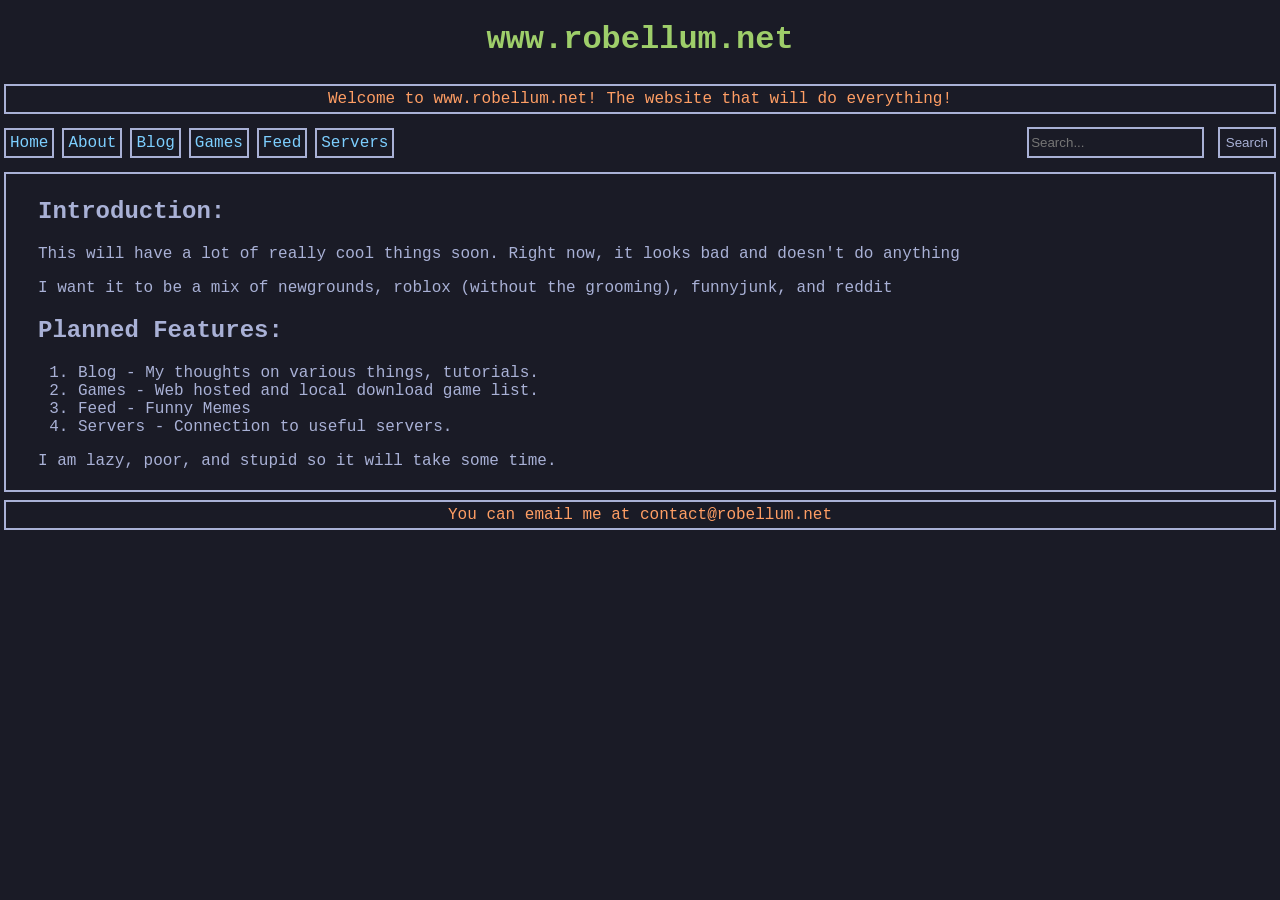
==== docs/index.html @ e9e70e77 "Change folder structure Uses /docs instead of /root" ====
<!DOCTYPE html>
<html lang="en">
<head>
    <meta charset="UTF-8">
    <meta name="viewport" content="device-width, initial-scale=1.0">
    <title>Robellum</title>
    <link rel="stylesheet" href="style.css"
</head>
<body>
    <div class="title"><h1>www.robellum.net</h1></div>
    <div class="banner">Welcome to www.robellum.net! The website that will do everything!</div>
    <div class="header">
      <ul>
        <li><a href="#">Home</a></li>
        <li><a href="#">About</a></li>
        <li><a href="#">Blog</a></li>
        <li><a href="#">Games</a></li>
        <li><a href="#">Feed</a></li>
        <li><a href="#">Servers</a></li>
      </ul>
      <div>
        <input type="search" id="query" name="q" placeholder="Search...">
        <button id="header-search">Search</button>
      </div>
    </div>
    <div class="container">
      <h2>Introduction:</h2>
      <p>This will have a lot of really cool things soon. Right now, it looks bad and doesn't do anything</p>
      <p>I want it to be a mix of newgrounds, roblox (without the grooming), funnyjunk, and reddit</p>
      <h2>Planned Features:</h2>
      <ol>
        <li>Blog - My thoughts on various things, tutorials.</li>
        <li>Games - Web hosted and local download game list.</li>
        <li>Feed - Funny Memes</li>
        <li>Servers - Connection to useful servers.</li>
      </ol>
      <p>I am lazy, poor, and stupid so it will take some time.</p>
    </div>
    <div class="footer">You can email me at contact@robellum.net</div>
</body>
</html>
---- docs/style.css ----
body {
  display: flex;
  flex-direction: column;
  min-height: 100vh;
  margin: 0;
  color: #a9b1d6;
  background-color: #1a1b26;
  font-family: "Lucida Console", "Courier New", monospace;
}
ul {
  display: flex;
  padding: 0;
  list-style-type: none;
}
li a {
  margin: 4px;
  padding: 4px;
  border: 2px solid #a9b1d6;
  color: #7dcfff;
  text-decoration: none;
}
li a:hover,
#header-search:hover {
  border: 2px solid #7dcfff;
  color: #2ac3de;
  cursor: pointer;
}
.title{
  align-self: center;
  color: #9ece6a;
}
.banner,
.container,
.footer {
  margin: 4px;
  padding: 4px 32px;
  border: 2px solid #a9b1d6;
}
.banner,
.footer {
  text-align: center;
  color: #ff9e64;
}
.header {
  display: flex;
  justify-content: space-between;
  align-items: center;
}
#query {
  margin: 8px 0px;
  height: 31.2px;
  color: #a9b1d6;
  background-color: #1a1b26;
  border: 2px solid #a9b1d6;
}
#query:focus{
  border: 2px solid yellow;
  outline: none;
}
#header-search {
  height: 31.2px;
  margin: 4px;
  color: #a9b1d6;
  background-color: #1a1b26;
  border: 2px solid #a9b1d6;
}
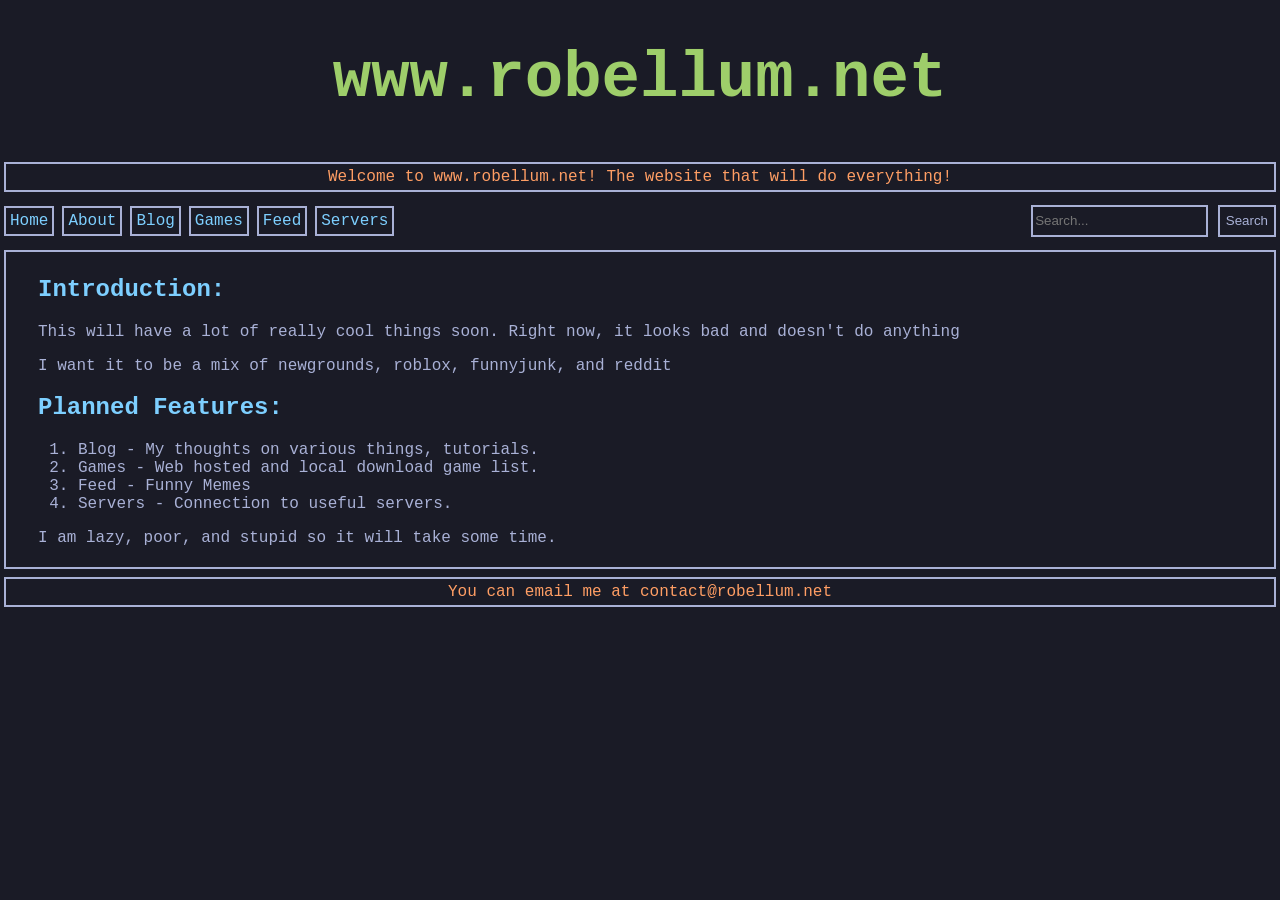
==== commit e12c0925: "Remove unsavory text" ====
--- a/docs/index.html
+++ b/docs/index.html
@@ -26,7 +26,7 @@
     <div class="container">
       <h2>Introduction:</h2>
       <p>This will have a lot of really cool things soon. Right now, it looks bad and doesn't do anything</p>
-      <p>I want it to be a mix of newgrounds, roblox (without the grooming), funnyjunk, and reddit</p>
+      <p>I want it to be a mix of newgrounds, roblox, funnyjunk, and reddit</p>
       <h2>Planned Features:</h2>
       <ol>
         <li>Blog - My thoughts on various things, tutorials.</li>
--- a/docs/style.css
+++ b/docs/style.css
@@ -1,11 +1,14 @@
 body {
   display: flex;
   flex-direction: column;
-  min-height: 100vh;
   margin: 0;
   color: #a9b1d6;
   background-color: #1a1b26;
   font-family: "Lucida Console", "Courier New", monospace;
+}
+h2,
+h3 {
+  color: #7dcfff;
 }
 ul {
   display: flex;
@@ -21,13 +24,14 @@
 }
 li a:hover,
 #header-search:hover {
-  border: 2px solid #7dcfff;
+  border: 2px solid #9ece6a;
   color: #2ac3de;
   cursor: pointer;
 }
 .title{
   align-self: center;
   color: #9ece6a;
+  font-size: 2.5vw;
 }
 .banner,
 .container,
@@ -48,18 +52,18 @@
 }
 #query {
   margin: 8px 0px;
-  height: 31.2px;
+  height: 32px;
   color: #a9b1d6;
   background-color: #1a1b26;
   border: 2px solid #a9b1d6;
 }
 #query:focus{
-  border: 2px solid yellow;
+  border: 2px solid #9ece6a;
   outline: none;
 }
 #header-search {
-  height: 31.2px;
-  margin: 4px;
+  margin-right: 4px;
+  height: 32px;
   color: #a9b1d6;
   background-color: #1a1b26;
   border: 2px solid #a9b1d6;
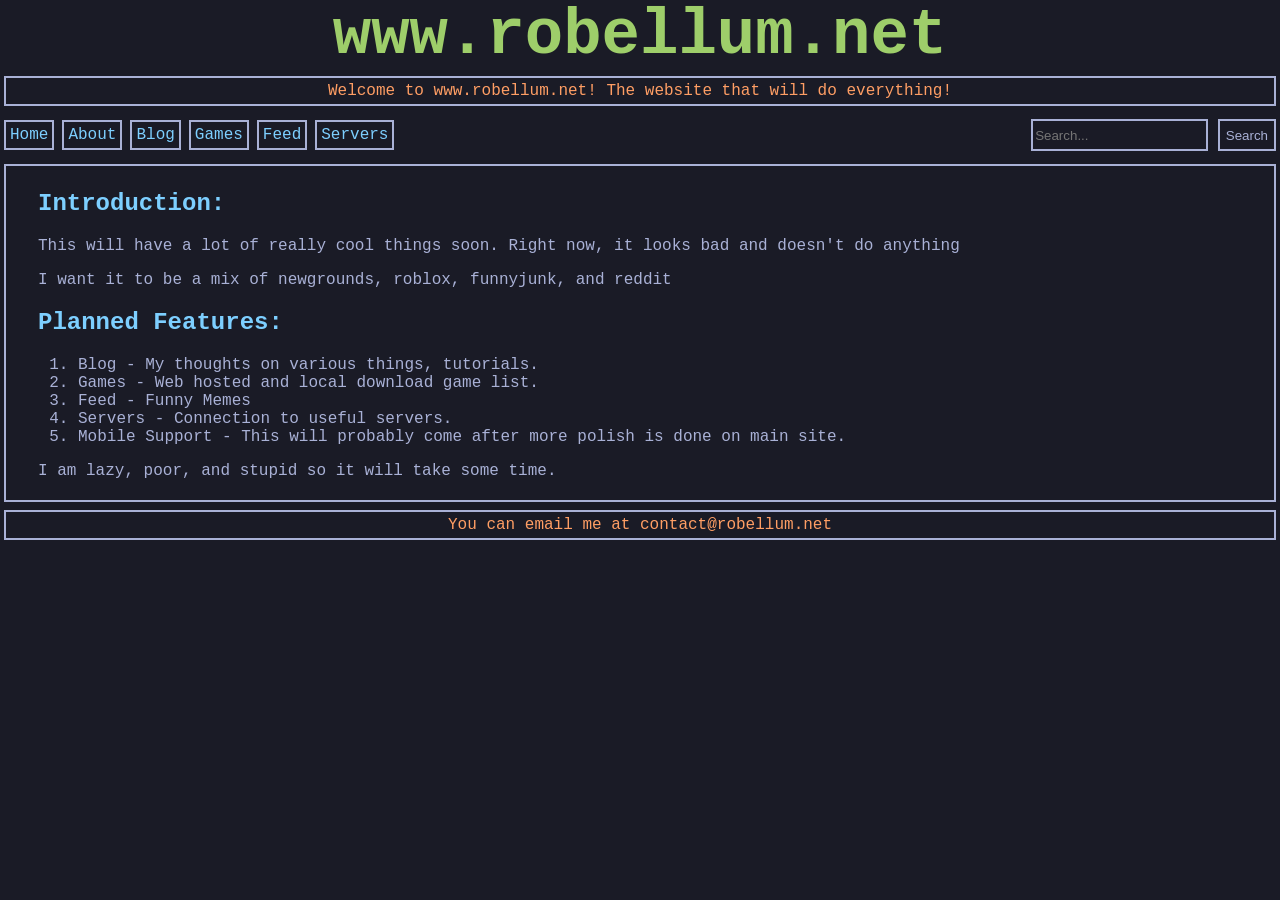
==== commit 014cc4a8: "Update title, planned features list" ====
--- a/docs/index.html
+++ b/docs/index.html
@@ -7,7 +7,7 @@
     <link rel="stylesheet" href="style.css"
 </head>
 <body>
-    <div class="title"><h1>www.robellum.net</h1></div>
+    <div class="title">www.robellum.net</div>
     <div class="banner">Welcome to www.robellum.net! The website that will do everything!</div>
     <div class="header">
       <ul>
@@ -33,6 +33,7 @@
         <li>Games - Web hosted and local download game list.</li>
         <li>Feed - Funny Memes</li>
         <li>Servers - Connection to useful servers.</li>
+        <li>Mobile Support - This will probably come after more polish is done on main site.</li>
       </ol>
       <p>I am lazy, poor, and stupid so it will take some time.</p>
     </div>
--- a/docs/style.css
+++ b/docs/style.css
@@ -31,7 +31,8 @@
 .title{
   align-self: center;
   color: #9ece6a;
-  font-size: 2.5vw;
+  font-size: 5vw;
+  font-weight: bold;
 }
 .banner,
 .container,
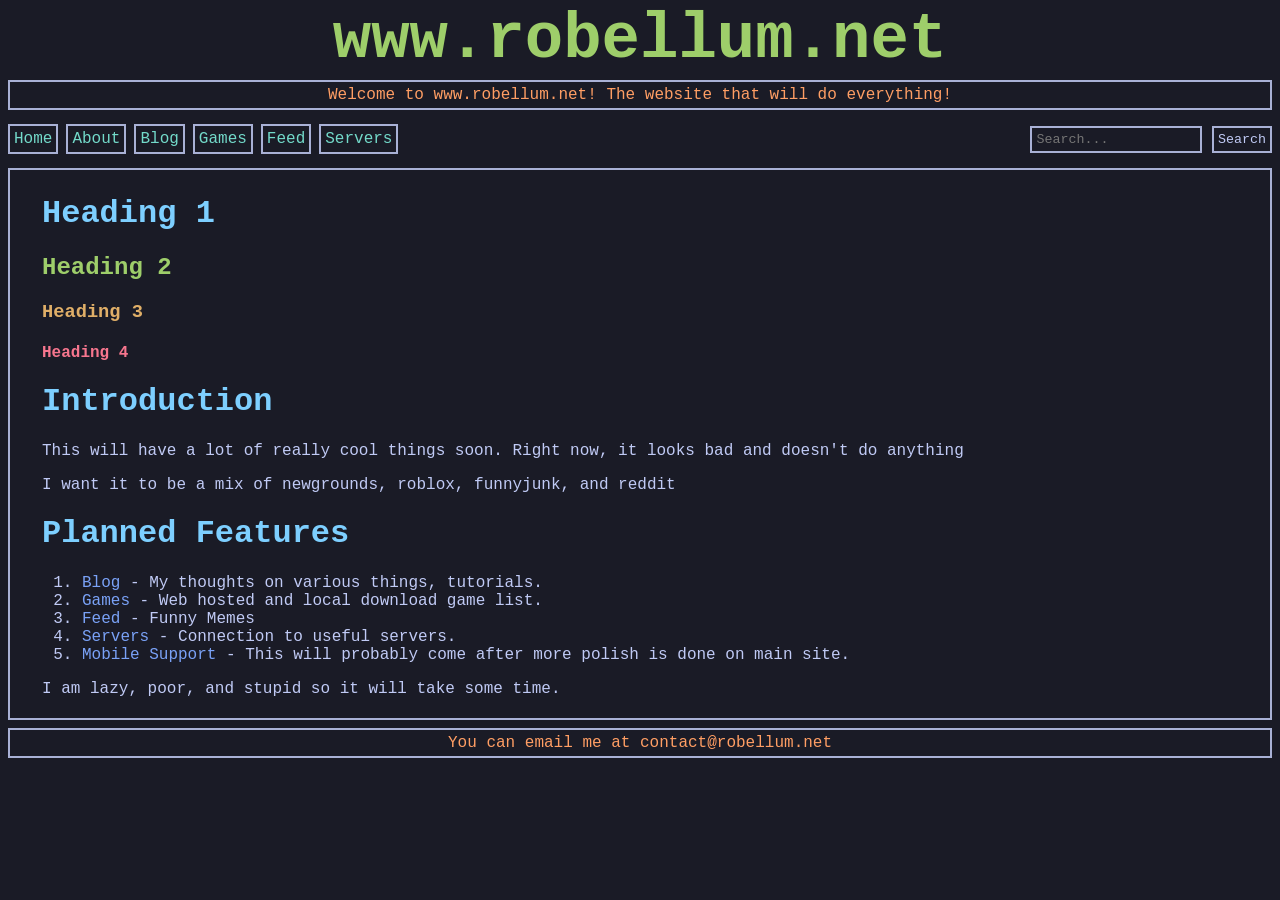
==== commit bca9147c: "Update heading colors, bold elements" ====
--- a/docs/index.html
+++ b/docs/index.html
@@ -24,16 +24,20 @@
       </div>
     </div>
     <div class="container">
-      <h2>Introduction:</h2>
+      <h1>Heading 1</h1>
+      <h2>Heading 2</h2>
+      <h3>Heading 3</h3>
+      <h4>Heading 4</h4>
+      <h1>Introduction</h1>
       <p>This will have a lot of really cool things soon. Right now, it looks bad and doesn't do anything</p>
       <p>I want it to be a mix of newgrounds, roblox, funnyjunk, and reddit</p>
-      <h2>Planned Features:</h2>
+      <h1>Planned Features</h1>
       <ol>
-        <li>Blog - My thoughts on various things, tutorials.</li>
-        <li>Games - Web hosted and local download game list.</li>
-        <li>Feed - Funny Memes</li>
-        <li>Servers - Connection to useful servers.</li>
-        <li>Mobile Support - This will probably come after more polish is done on main site.</li>
+        <li><span class="bold">Blog</span> - My thoughts on various things, tutorials.</li>
+        <li><span class="bold">Games</span> - Web hosted and local download game list.</li>
+        <li><span class="bold">Feed</span> - Funny Memes</li>
+        <li><span class="bold">Servers</span> - Connection to useful servers.</li>
+        <li><span class="bold">Mobile Support</span> - This will probably come after more polish is done on main site.</li>
       </ol>
       <p>I am lazy, poor, and stupid so it will take some time.</p>
     </div>
--- a/docs/style.css
+++ b/docs/style.css
@@ -1,14 +1,22 @@
 body {
   display: flex;
   flex-direction: column;
-  margin: 0;
-  color: #a9b1d6;
+  margin: 4px;
+  color: #c0caf5;
   background-color: #1a1b26;
   font-family: "Lucida Console", "Courier New", monospace;
 }
-h2,
+h1 {
+  color: #7dcfff;
+}
+h2 {
+  color: #9ece6a;
+}
 h3 {
-  color: #7dcfff;
+  color: #e0af68;
+}
+h4 {
+  color: #f7768e;
 }
 ul {
   display: flex;
@@ -19,14 +27,17 @@
   margin: 4px;
   padding: 4px;
   border: 2px solid #a9b1d6;
-  color: #7dcfff;
+  color: #73daca;
   text-decoration: none;
 }
 li a:hover,
 #header-search:hover {
   border: 2px solid #9ece6a;
-  color: #2ac3de;
+  color: #1abc9c;
   cursor: pointer;
+}
+.bold {
+  color: #7aa2f7;
 }
 .title{
   align-self: center;
@@ -51,12 +62,23 @@
   justify-content: space-between;
   align-items: center;
 }
+.centered {
+  display: flex;
+  flex-direction: column;
+  align-items: center;
+}
+.centered > * {
+  margin: 4px;
+  gap: 16px;
+  flex-direction: column;
+}
 #query {
   margin: 8px 0px;
-  height: 32px;
+  padding: 4px;
   color: #a9b1d6;
   background-color: #1a1b26;
   border: 2px solid #a9b1d6;
+  font-family: "Lucida Console", "Courier New", monospace;
 }
 #query:focus{
   border: 2px solid #9ece6a;
@@ -64,8 +86,9 @@
 }
 #header-search {
   margin-right: 4px;
-  height: 32px;
-  color: #a9b1d6;
+  padding: 4px;
+  color: #c0caf5;
   background-color: #1a1b26;
   border: 2px solid #a9b1d6;
+  font-family: "Lucida Console", "Courier New", monospace;
 }
